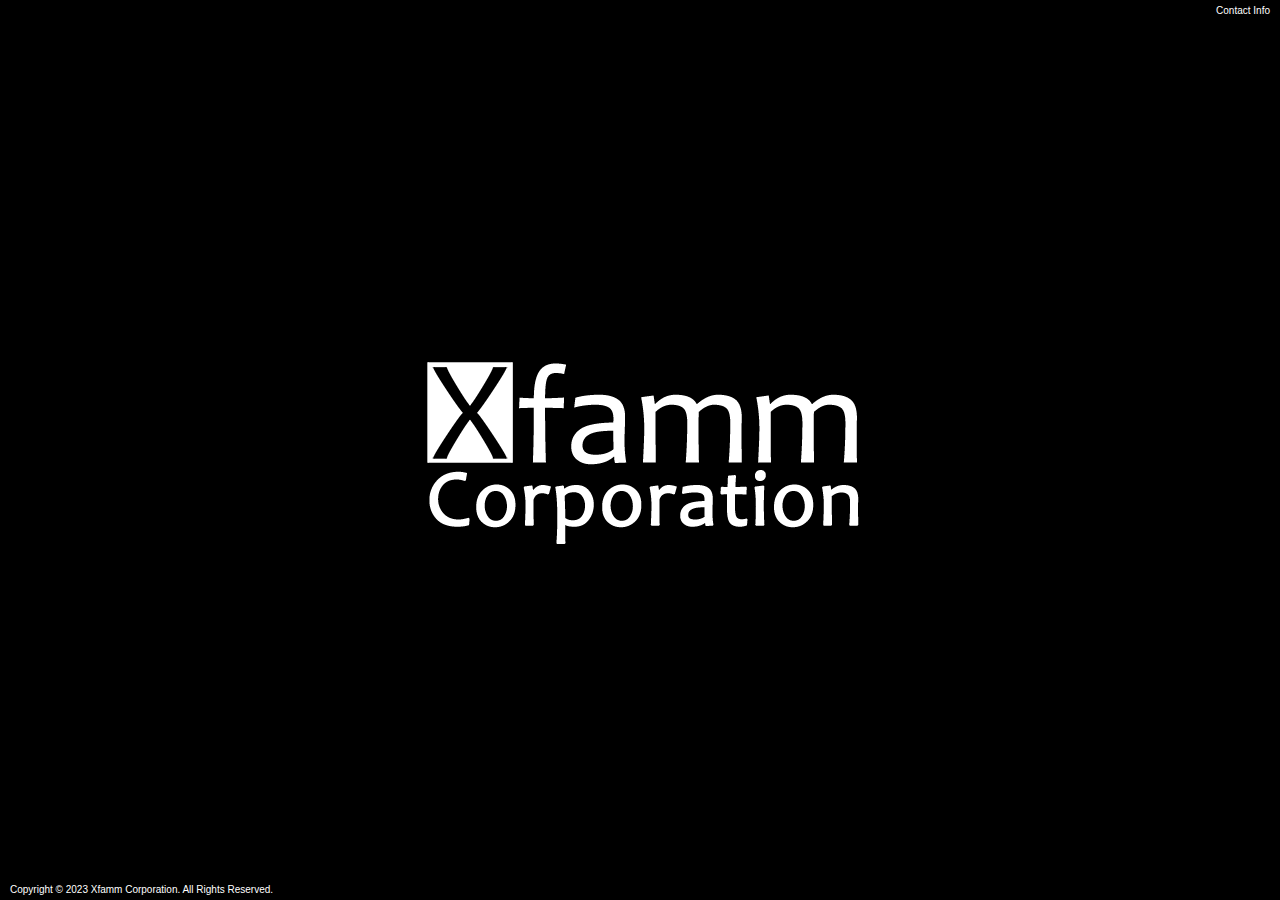
==== index.html @ 71a327a7 "Update index.html" ====
<!DOCTYPE HTML>
<html>
<head>
	<meta http-equiv="content-type" content="text/html;charset=UTF-8"/>
	<title>Xfamm Corporation</title>
	<meta name="description" content="Xfamm Corporation"/>
	<meta name="keywords" content="Xfamm,Corporation"/>
	<meta http-equiv="cache-control" content="no-cache">
	<meta http-equiv="expires" content="0">
	<meta http-equiv="pragma" content="no-cache">
	<link rel="icon" type="image/png" href="[data-uri]"/>
	<style>
    	/*** GLOBAL ***************************************************/
		html {
			width:100%; 
			height:100%; 
		}
		body {
			background:#000000;
			font-family:tahoma,arial,helvetica,'sans-serif';
			font-size:10px;
			margin:0px;
			padding:0px;
			overflow-x:hidden;
		}
		/*** LINK *****************************************************/
		.link {
			position:absolute;
			top:0px;
			right:0px;
			padding:5px 10px 0px 0px;
			font-weight:none;
		}
		.link-item:link,
		.link-item:active,
		.link-item:visited {
			color:#ffffff;
			text-decoration:none;
		}
		.link-item:hover {
			color:#ffffff;
			text-decoration:underline;
		}
		/*** LOGO *****************************************************/
		.logo {
			position:absolute;
			top:50%;
			left:50%;
			width:600px;
			height:300px;
			margin-left:-300px;
			margin-top:-150px;
			padding:0px;
			border:0px;
		}
		/*** COPYRIGHT ************************************************/
		div.copyright {
			position:absolute;
			bottom:0px;
			left:0px;
			font-size:10px;
			color:#ffffff;
			padding:0px 0px 5px 10px;
		}
	</style>
</head>
<body>
	<!--- LINK ---------------------------------------------------->
	<div class="link">
		<a class="link-item" href="mailto:xfamm@outlook.com">Contact Info</a>
	</div>
	<!--- LOGO ---------------------------------------------------->
	<img class="logo" src="[data-uri]" alt="Xfamm Corporation"/>
	<!--- COPYRIGHT ----------------------------------------------->
	<div class="copyright">Copyright &copy 2023 Xfamm Corporation. All Rights Reserved.</div>
</body>
</html>
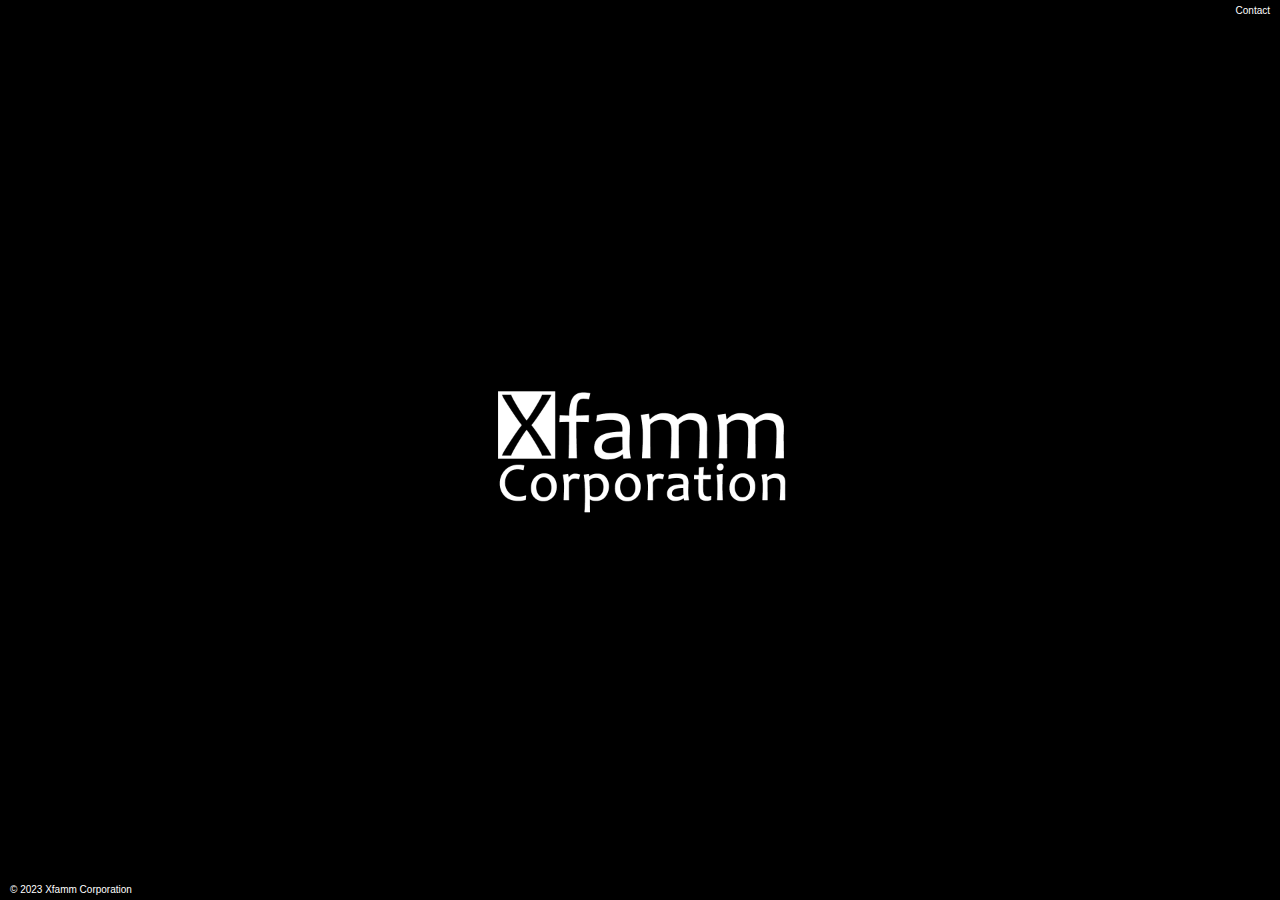
==== commit b76e432b: "Update index.html" ====
--- a/index.html
+++ b/index.html
@@ -4,74 +4,21 @@
 	<meta http-equiv="content-type" content="text/html;charset=UTF-8"/>
 	<title>Xfamm Corporation</title>
 	<meta name="description" content="Xfamm Corporation"/>
-	<meta name="keywords" content="Xfamm,Corporation"/>
-	<meta http-equiv="cache-control" content="no-cache">
-	<meta http-equiv="expires" content="0">
-	<meta http-equiv="pragma" content="no-cache">
-	<link rel="icon" type="image/png" href="[data-uri]"/>
-	<style>
-    	/*** GLOBAL ***************************************************/
-		html {
-			width:100%; 
-			height:100%; 
-		}
-		body {
-			background:#000000;
-			font-family:tahoma,arial,helvetica,'sans-serif';
-			font-size:10px;
-			margin:0px;
-			padding:0px;
-			overflow-x:hidden;
-		}
-		/*** LINK *****************************************************/
-		.link {
-			position:absolute;
-			top:0px;
-			right:0px;
-			padding:5px 10px 0px 0px;
-			font-weight:none;
-		}
-		.link-item:link,
-		.link-item:active,
-		.link-item:visited {
-			color:#ffffff;
-			text-decoration:none;
-		}
-		.link-item:hover {
-			color:#ffffff;
-			text-decoration:underline;
-		}
-		/*** LOGO *****************************************************/
-		.logo {
-			position:absolute;
-			top:50%;
-			left:50%;
-			width:600px;
-			height:300px;
-			margin-left:-300px;
-			margin-top:-150px;
-			padding:0px;
-			border:0px;
-		}
-		/*** COPYRIGHT ************************************************/
-		div.copyright {
-			position:absolute;
-			bottom:0px;
-			left:0px;
-			font-size:10px;
-			color:#ffffff;
-			padding:0px 0px 5px 10px;
-		}
-	</style>
+	<meta name="keywords" content="Xfamm"/>
+	<meta http-equiv="cache-control" content="no-cache"/>
+	<meta http-equiv="expires" content="0"/>
+	<meta http-equiv="pragma" content="no-cache"/>
+	<link rel="icon" type="image/png" href="favicon.ico"/>
+	<link rel="stylesheet" type="text/css" href="css/styles.css"/>
 </head>
 <body>
 	<!--- LINK ---------------------------------------------------->
 	<div class="link">
-		<a class="link-item" href="mailto:xfamm@outlook.com">Contact Info</a>
+		<a class="link-item" href="mailto:xfamm@outlook.com">Contact</a>
 	</div>
 	<!--- LOGO ---------------------------------------------------->
-	<img class="logo" src="[data-uri]" alt="Xfamm Corporation"/>
+	<img class="logo" src="img/logo.png" alt="Xfamm Corporation"/>
 	<!--- COPYRIGHT ----------------------------------------------->
-	<div class="copyright">Copyright &copy 2023 Xfamm Corporation. All Rights Reserved.</div>
+	<div class="copyright">&copy 2023 Xfamm Corporation</div>
 </body>
 </html>--- a/css/styles.css
+++ b/css/styles.css
@@ -0,0 +1,133 @@
+/*** GLOBAL ***************************************************/
+html {
+	width:100%;
+	height:100%;
+}
+body {
+	width:100%;
+	height:100%;
+	background:#000000;
+	font-family:tahoma,arial,helvetica,'sans-serif';
+	font-size:10px;
+	margin:0px;
+	padding:0px;
+	overflow-x:hidden;
+}
+/*** LINK *****************************************************/
+.link {
+	position:absolute;
+	top:0px;
+	right:0px;
+	padding:5px 10px 0px 0px;
+	font-weight:none;
+}
+.link-item:link,
+.link-item:active,
+.link-item:visited {
+	color:#ffffff;
+	text-decoration:none;
+}
+.link-item:hover {
+	color:#ffffff;
+	text-decoration:underline;
+}
+/*** LOGO *****************************************************/
+.logo {
+	position:absolute;
+	top:50%;
+	left:50%;
+	width:400px;
+	height:200px;
+	margin-left:-200px;
+	margin-top:-100px;
+	padding:0px;
+	border:0px;
+}
+/*** CHART ****************************************************/
+.chart {
+	width:100%;
+	height:96%;
+	padding-top:20px;
+}
+#chartdiv {
+	width:100%;
+	height:96%;
+}
+/*** COPYRIGHT ************************************************/
+.copyright {
+	position:absolute;
+	bottom:0px;
+	left:0px;
+	font-size:10px;
+	color:#ffffff;
+	padding:0px 0px 5px 10px;
+}
+/*** ERROR ****************************************************/
+.error {
+	position:absolute;
+	left:50%;
+	top:50%;
+	width:100%;
+	text-align:center;
+	-webkit-transform:translate(-50%,-50%);
+	-moz-transform:translate(-50%,-50%);
+	-ms-transform:translate(-50%,-50%);
+	-o-transform:translate(-50%,-50%);
+	transform:translate(-50%,-50%);
+}
+.error-item {
+	position:relative;
+	width:225px;
+	height:225px;
+	margin:0px auto 50px;
+}
+.error-box {
+	position:absolute;
+	top:0px;
+	right:0px;
+	bottom:0px;
+	left:0px;
+	background:#000000;
+	border:6px dashed #ffffff;
+	z-index:-99;
+	-webkit-transform:rotate(45deg);
+	-moz-transform:rotate(45deg);
+	-ms-transform:rotate(45deg);
+	-o-transform:rotate(45deg);
+	transform:rotate(45deg);
+	-webkit-border-radius:40px;
+	-moz-border-radius:40px;
+	-ms-border-radius:40px;
+	-o-border-radius:40px;
+	border-radius:40px;
+}
+.error-desc {
+	font-size:36px;
+	font-weight:bold;
+	color:#ffffff;
+	text-transform:uppercase;
+	padding:40px 0px 0px 0px;
+}
+.error-code {
+	font-size:80px;
+	font-weight:normal;
+	color:#ffffff;
+	margin:-20px 0px -8px 0px;
+}
+.error-link a:link,
+.error-link a:active,
+.error-link a:visited {
+	background-color:#ffffff;
+	font-size:11px;
+	font-weight:bold;
+	color:#000000;
+	text-decoration:none;
+	padding:4px 9px 4px 9px;
+	border:0px;
+}
+.error-link a:hover {
+	background-color:#000000;
+	color:#ffffff;
+	border:0px;
+}
+/*** END ******************************************************/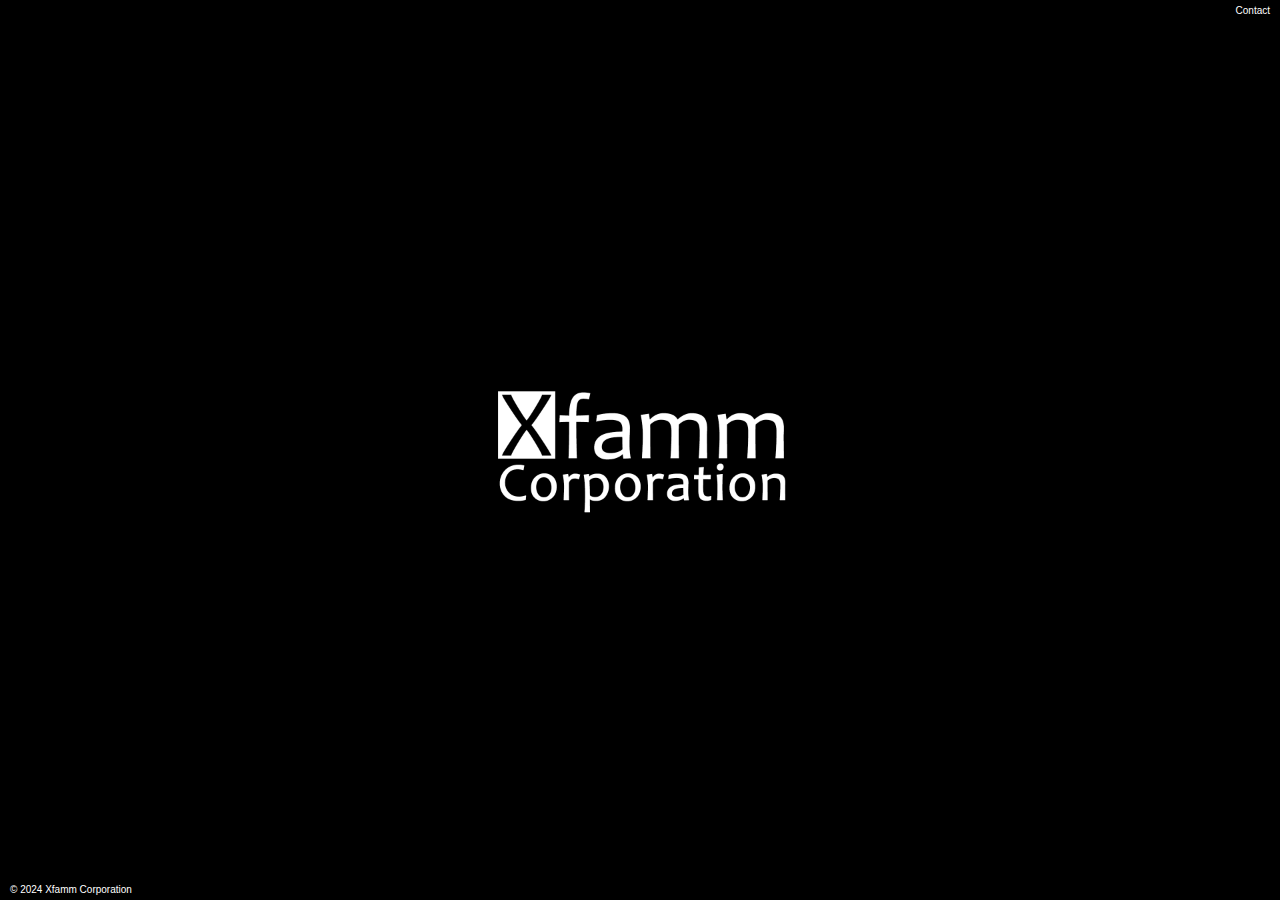
==== commit 1e7c4936: "Update index.html" ====
--- a/index.html
+++ b/index.html
@@ -19,6 +19,6 @@
 	<!--- LOGO ---------------------------------------------------->
 	<img class="logo" src="img/logo.png" alt="Xfamm Corporation"/>
 	<!--- COPYRIGHT ----------------------------------------------->
-	<div class="copyright">&copy 2023 Xfamm Corporation</div>
+	<div class="copyright">&copy 2024 Xfamm Corporation</div>
 </body>
 </html>